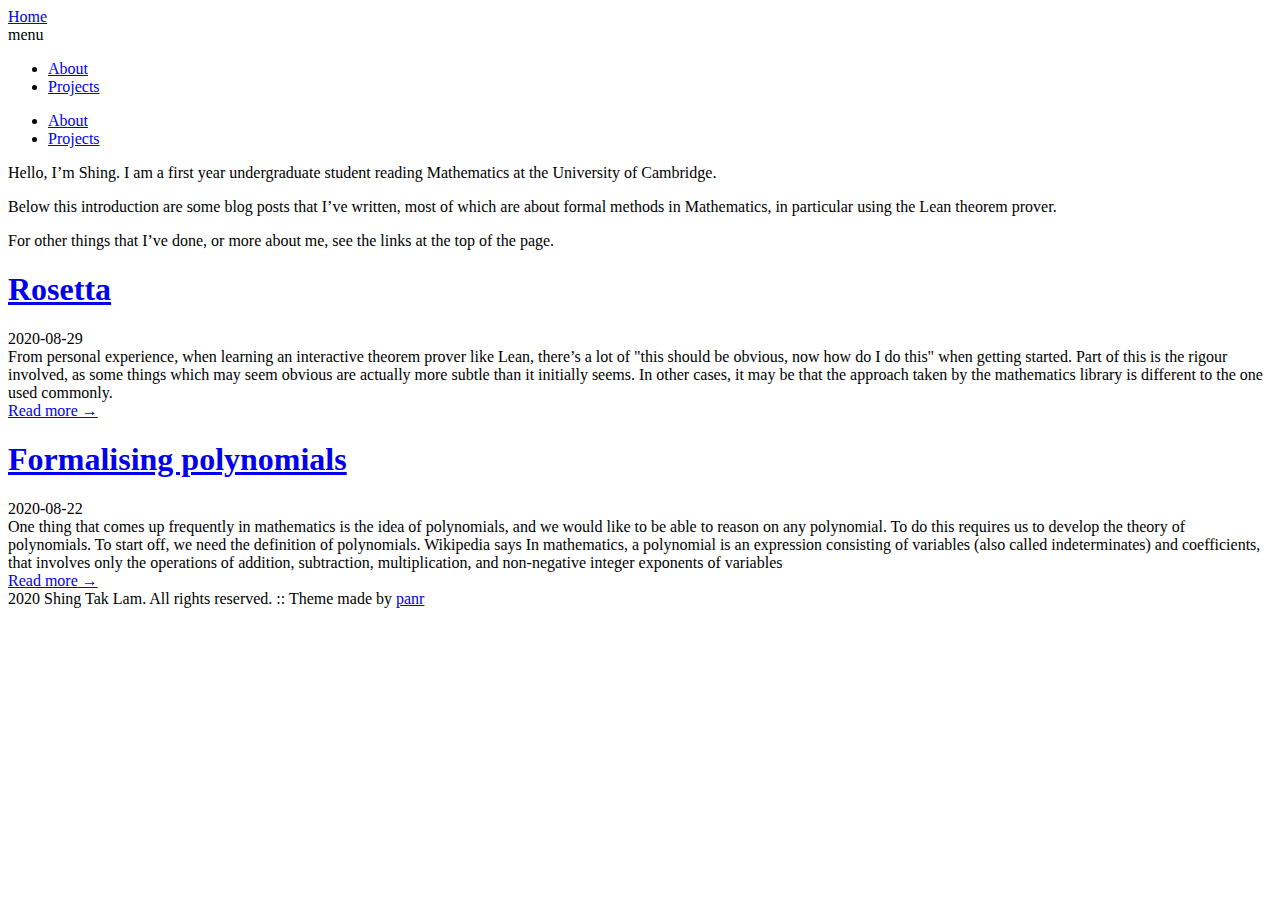
==== public/index.html @ 2840d037 "init" ====
<!DOCTYPE html>
<html lang="en">
<head>
	<meta name="generator" content="Hugo 0.74.3" />
  
    <title>Shing Tak Lam</title>
  
  <meta http-equiv="content-type" content="text/html; charset=utf-8">
<meta name="viewport" content="width=device-width, initial-scale=1.0">
<meta name="description" content="" />
<meta name="keywords" content="" />
<meta name="robots" content="noodp" />
<link rel="canonical" href="/" />







<link rel="stylesheet" href="/css/style.min.css">







<link rel="apple-touch-icon-precomposed" sizes="144x144" href="/img/apple-touch-icon-144-precomposed.png">

  <link rel="shortcut icon" href="/img/favicon/orange.png">



<meta name="twitter:card" content="summary" />

  
    <meta name="twitter:site" content="" />
  
    <meta name="twitter:creator" content="" />



<meta property="og:locale" content="en" />
<meta property="og:type" content="website" />
<meta property="og:title" content="Shing Tak Lam">
<meta property="og:description" content="" />
<meta property="og:url" content="/" />
<meta property="og:site_name" content="Shing Tak Lam" />

  
    <meta property="og:image" content="/img/favicon/orange.png">
  

<meta property="og:image:width" content="2048">
<meta property="og:image:height" content="1024">





  <link href="/index.xml" rel="alternate" type="application/rss+xml" title="Shing Tak Lam" />









</head>
<body class="orange">


<div class="container center headings--one-size">

  <header class="header">
  <div class="header__inner">
    <div class="header__logo">
      <a href="/">
  <div class="logo">
    Home
  </div>
</a>

    </div>
    <div class="menu-trigger">menu</div>
  </div>
  
    <nav class="menu">
  <ul class="menu__inner menu__inner--desktop">
    
      
        
          <li><a href="/about">About</a></li>
        
      
        
          <li><a href="/projects">Projects</a></li>
        
      
      
    

    
  </ul>

  <ul class="menu__inner menu__inner--mobile">
    
      
        <li><a href="/about">About</a></li>
      
    
      
        <li><a href="/projects">Projects</a></li>
      
    
    
  </ul>
</nav>

  
</header>


  <div class="content">
    
  
    <div class="index-content ">
      <p>Hello, I&rsquo;m Shing. I am a first year undergraduate student reading Mathematics at
the University of Cambridge.</p>
<p>Below this introduction are some blog posts that I&rsquo;ve written, most of which are
about formal methods in Mathematics, in particular using the Lean theorem prover.</p>
<p>For other things that I&rsquo;ve done, or more about me, see the links at the top of
the page.</p>

    </div>
  
  <div class="posts">
    
    

    
    
      
    
    

    
      <div class="post on-list">
        <h1 class="post-title">
          <a href="/posts/rosetta/">Rosetta</a>
        </h1>
        <div class="post-meta">
          <span class="post-date">
            2020-08-29
          </span>
          
        </div>

        

        

        <div class="post-content">
          
          
          From personal experience, when learning an interactive theorem prover like Lean, there&rsquo;s a lot of &quot;this should be obvious, now how do I do this&quot; when getting started. Part of this is the rigour involved, as some things which may seem obvious are actually more subtle than it initially seems. In other cases, it may be that the approach taken by the mathematics library is different to the one used commonly.
          
          
        </div>

        
        <div>
          <a class="read-more button"
            href="/posts/rosetta/">Read more →</a>
        </div>
        
      </div>
    
      <div class="post on-list">
        <h1 class="post-title">
          <a href="/posts/formalising_polynomials/">Formalising polynomials</a>
        </h1>
        <div class="post-meta">
          <span class="post-date">
            2020-08-22
          </span>
          
        </div>

        

        

        <div class="post-content">
          
          
          One thing that comes up frequently in mathematics is the idea of polynomials, and we would like to be able to reason on any polynomial. To do this requires us to develop the theory of polynomials.
To start off, we need the definition of polynomials. Wikipedia says
In mathematics, a polynomial is an expression consisting of variables (also called indeterminates) and coefficients, that involves only the operations of addition, subtraction, multiplication, and non-negative integer exponents of variables
          
          
        </div>

        
        <div>
          <a class="read-more button"
            href="/posts/formalising_polynomials/">Read more →</a>
        </div>
        
      </div>
    
    <div class="pagination">
  <div class="pagination__buttons">
    
    
  </div>
</div>

  </div>

  </div>

  
    <footer class="footer">
    <div class="footer__inner">
      
        <div class="copyright copyright--user">
          <span>2020 Shing Tak Lam. All rights reserved.</span>
      
          <span>:: Theme made by <a href="https://twitter.com/panr">panr</a></span>
        </div>
    </div>
  </footer>
  
  
  
  
  
  
  <script src="/js/menu.js"></script>
  <script src="/js/prism.js"></script>
  
  
  


  
</div>

</body>
</html>
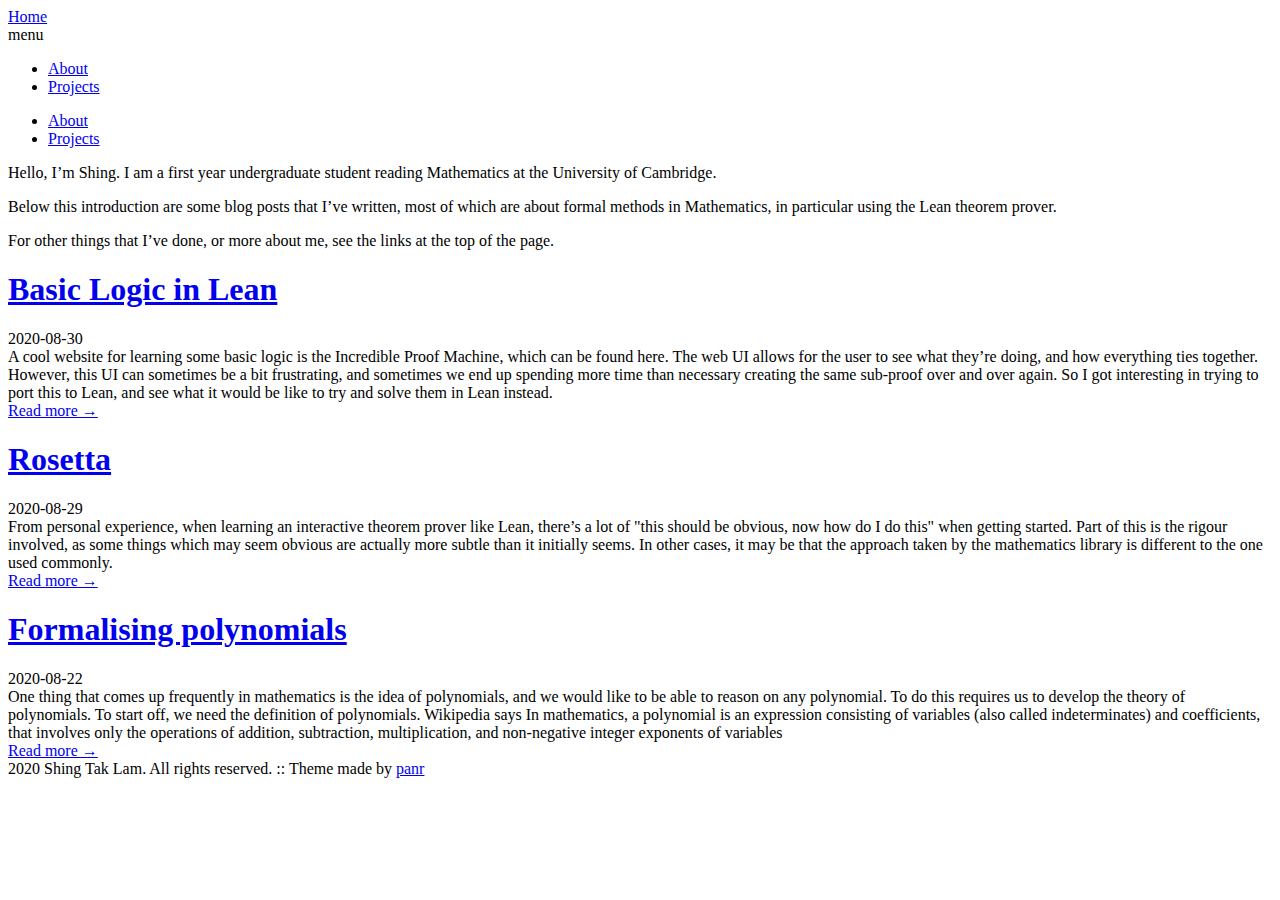
==== commit bcb27a91: "init" ====
--- a/public/index.html
+++ b/public/index.html
@@ -147,6 +147,37 @@
     
     
 
+    
+      <div class="post on-list">
+        <h1 class="post-title">
+          <a href="/posts/logic/">Basic Logic in Lean</a>
+        </h1>
+        <div class="post-meta">
+          <span class="post-date">
+            2020-08-30
+          </span>
+          
+        </div>
+
+        
+
+        
+
+        <div class="post-content">
+          
+          
+          A cool website for learning some basic logic is the Incredible Proof Machine, which can be found here. The web UI allows for the user to see what they’re doing, and how everything ties together. However, this UI can sometimes be a bit frustrating, and sometimes we end up spending more time than necessary creating the same sub-proof over and over again. So I got interesting in trying to port this to Lean, and see what it would be like to try and solve them in Lean instead.
+          
+          
+        </div>
+
+        
+        <div>
+          <a class="read-more button"
+            href="/posts/logic/">Read more →</a>
+        </div>
+        
+      </div>
     
       <div class="post on-list">
         <h1 class="post-title">
